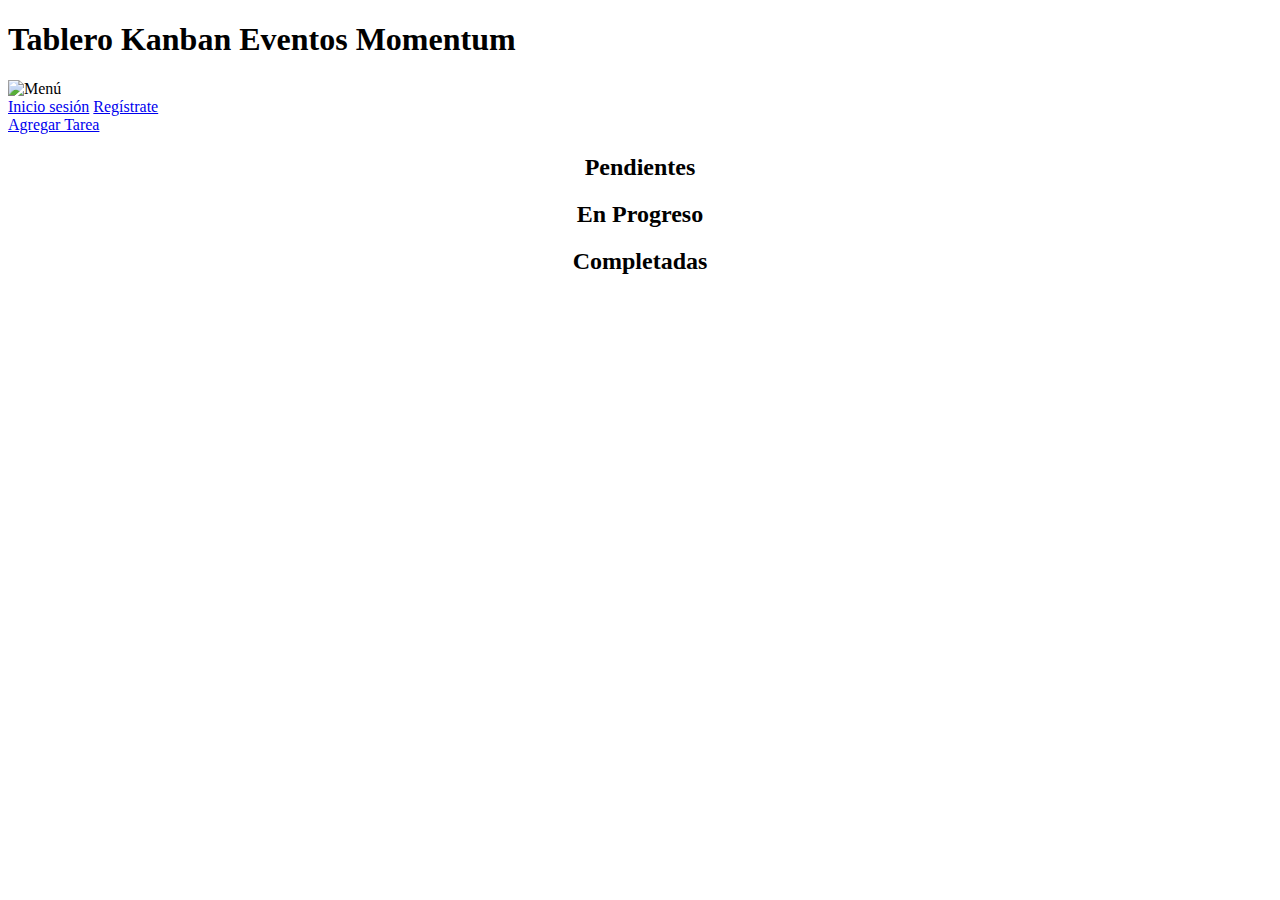
==== index.html @ bfcd9717 "primer commit" ====
<!DOCTYPE html>
<html lang="en">
<head>
    <meta charset="UTF-8">
    <meta name="viewport" content="width=device-width, initial-scale=1.0">
    <title>Tablero Kanban Eventos Momentum</title>
    <script src="https://cdn.tailwindcss.com"></script>
</head>
<style>
    #texto1{
        text-align: center;
        top: -800%;
        position: relative;

    }
    #texto2{
        text-align: center;
        top: -800%;
        position: relative;

    }
    #texto3{
        text-align: center;
        top: -800%;
        position: relative;

    }
</style>
<body class="bg-gray-600">
    <nav class="bg-gray-800 py-6 relative shadow-md">
        <div class="container mx-auto flex items-center px-8 xl:px-0">
            <div class="flex flex-grow pl-8">
                <h1 class="text-white text-2xl font-bold -ml-2">Tablero Kanban Eventos Momentum</h1>
            </div>
            <div class="flex lg:hidden">
                <img src="https://icon-library.com/images/hamburger-menu-icon-transparent/hamburger-menu-icon-transparent-3.jpg" onclick="openMenu()" alt="Menú"
                    class="w-8 h-8 object-contain cursor-pointer">
            </div>
            <div id="menu" class="z-10 lg:flex hidden flex-grow justify-between items-center absolute lg:relative lg:top-0 top-20 left-0
            bg-gray-800 w-full lg:w-auto items-center py-14 lg:py-0 px-8 sm:px-24 lg:px-0">
            <div id="botones" class="flex flex-row justify-center lg:justify-end space-x-4 pr-8">
                <a href="InicioSesion.html" class="text-white border border-white py-2 px-4 lg:py-1.5 lg:px-3 rounded-md hover:bg-white 
                hover:text-gray-800 transition duration-300 ease-in-out">Inicio sesión</a>
                <a href="Registro.html" class="text-white bg-blue-500 border border-blue-500 py-2 px-4 lg:py-1.5 lg:px-3 rounded-md hover:bg-blue-600 
                hover:border-blue-600 transition duration-300 ease-in-out">Regístrate</a>
            </div>
            </div>
        </div>
    </nav>
    <div id="botones" class="flex justify-start p-2">
        <a href="AgregarTarea.html" class="text-white bg-blue-500 border border-blue-500 py-2 px-4 rounded-md hover:bg-blue-600 
        hover:border-blue-600 transition duration-300 ease-in-out">Agregar Tarea </a>
    </div>
    <div>
        <div class="container mx-auto py-8">
            <div class="grid grid-cols-1 lg:grid-cols-3 gap-8">
                <div class="bg-white shadow-md rounded-md  p-8 py-80">
                    <h2 class="text-2xl font-bold text-gray-800"  id="texto1">Pendientes</h2>
                </div>
                <div class="bg-white shadow-md rounded-md p-8 py-80">
                    <h2 class="text-2xl font-bold text-gray-800" id="texto2">En Progreso</h2>
                </div>
                <div class="bg-white shadow-md rounded-md p-6 py-80">
                    <h2 class="text-2xl font-bold text-gray-800" id="texto3">Completadas</h2>
                </div>
            </div>
        </div>
    </div>


       

    
</body>
</html>
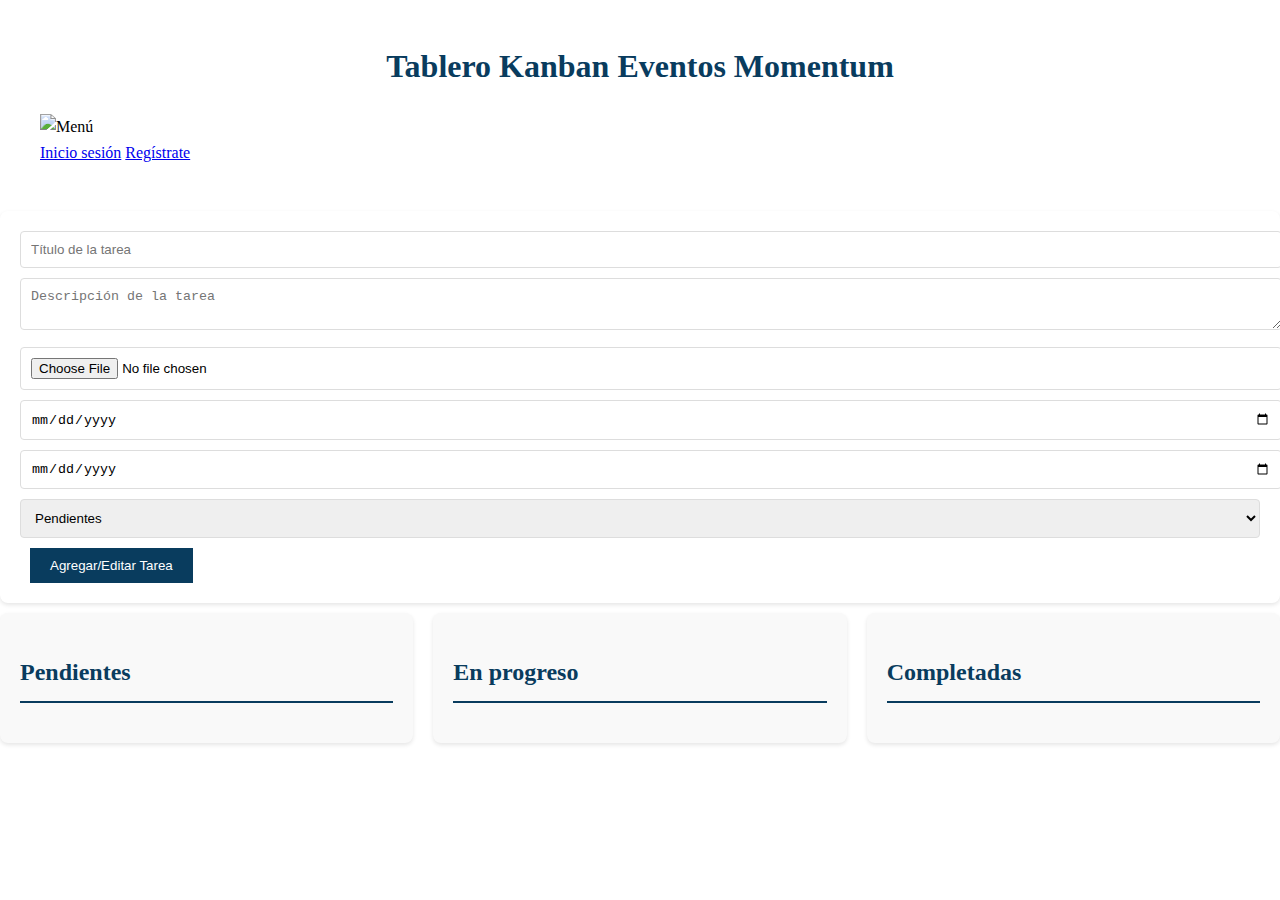
==== commit 96feab88: "Final" ====
--- a/index.html
+++ b/index.html
@@ -1,31 +1,12 @@
 <!DOCTYPE html>
-<html lang="en">
+<html lang="es">
 <head>
     <meta charset="UTF-8">
     <meta name="viewport" content="width=device-width, initial-scale=1.0">
-    <title>Tablero Kanban Eventos Momentum</title>
+    <title>Tablero Kanban</title>
+    <link rel="stylesheet" href="styles.css">
     <script src="https://cdn.tailwindcss.com"></script>
 </head>
-<style>
-    #texto1{
-        text-align: center;
-        top: -800%;
-        position: relative;
-
-    }
-    #texto2{
-        text-align: center;
-        top: -800%;
-        position: relative;
-
-    }
-    #texto3{
-        text-align: center;
-        top: -800%;
-        position: relative;
-
-    }
-</style>
 <body class="bg-gray-600">
     <nav class="bg-gray-800 py-6 relative shadow-md">
         <div class="container mx-auto flex items-center px-8 xl:px-0">
@@ -33,43 +14,49 @@
                 <h1 class="text-white text-2xl font-bold -ml-2">Tablero Kanban Eventos Momentum</h1>
             </div>
             <div class="flex lg:hidden">
-                <img src="https://icon-library.com/images/hamburger-menu-icon-transparent/hamburger-menu-icon-transparent-3.jpg" onclick="openMenu()" alt="Menú"
-                    class="w-8 h-8 object-contain cursor-pointer">
+                <img src="https://icon-library.com/images/hamburger-menu-icon-transparent/hamburger-menu-icon-transparent-3.jpg"
+                    onclick="openMenu()" alt="Menú" class="w-8 h-8 object-contain cursor-pointer">
             </div>
             <div id="menu" class="z-10 lg:flex hidden flex-grow justify-between items-center absolute lg:relative lg:top-0 top-20 left-0
             bg-gray-800 w-full lg:w-auto items-center py-14 lg:py-0 px-8 sm:px-24 lg:px-0">
-            <div id="botones" class="flex flex-row justify-center lg:justify-end space-x-4 pr-8">
-                <a href="InicioSesion.html" class="text-white border border-white py-2 px-4 lg:py-1.5 lg:px-3 rounded-md hover:bg-white 
+                <div id="botones" class="flex flex-row justify-center lg:justify-end space-x-4 pr-8">
+                    <a href="InicioS.html" class="text-white border border-white py-2 px-4 lg:py-1.5 lg:px-3 rounded-md hover:bg-white 
                 hover:text-gray-800 transition duration-300 ease-in-out">Inicio sesión</a>
-                <a href="Registro.html" class="text-white bg-blue-500 border border-blue-500 py-2 px-4 lg:py-1.5 lg:px-3 rounded-md hover:bg-blue-600 
+                    <a href="registro.html" class="text-white bg-blue-500 border border-blue-500 py-2 px-4 lg:py-1.5 lg:px-3 rounded-md hover:bg-blue-600 
                 hover:border-blue-600 transition duration-300 ease-in-out">Regístrate</a>
-            </div>
+                </div>
             </div>
         </div>
     </nav>
-    <div id="botones" class="flex justify-start p-2">
-        <a href="AgregarTarea.html" class="text-white bg-blue-500 border border-blue-500 py-2 px-4 rounded-md hover:bg-blue-600 
-        hover:border-blue-600 transition duration-300 ease-in-out">Agregar Tarea </a>
-    </div>
-    <div>
-        <div class="container mx-auto py-8">
-            <div class="grid grid-cols-1 lg:grid-cols-3 gap-8">
-                <div class="bg-white shadow-md rounded-md  p-8 py-80">
-                    <h2 class="text-2xl font-bold text-gray-800"  id="texto1">Pendientes</h2>
-                </div>
-                <div class="bg-white shadow-md rounded-md p-8 py-80">
-                    <h2 class="text-2xl font-bold text-gray-800" id="texto2">En Progreso</h2>
-                </div>
-                <div class="bg-white shadow-md rounded-md p-6 py-80">
-                    <h2 class="text-2xl font-bold text-gray-800" id="texto3">Completadas</h2>
-                </div>
+        <form id="task-form">
+            <input type="text" id="task-title" placeholder="Título de la tarea" required>
+            <textarea id="task-desc" placeholder="Descripción de la tarea" required></textarea>
+            <input type="file" id="task-image" accept="image/*">
+            <input type="date" id="start-date" required>
+            <input type="date" id="end-date" required>
+            <select id="task-status">
+                <option value="pending">Pendientes</option>
+                <option value="in-progress">En progreso</option>
+                <option value="completed">Completadas</option>
+            </select>
+            <button type="submit" class="boton">Agregar/Editar Tarea</button>
+        </form>
+        <div class="kanban-board">
+            <div class="column" id="pending" ondrop="drop(event)" ondragover="allowDrop(event)">
+                <h2>Pendientes</h2>
+                <div class="task-list"></div>
+            </div>
+            <div class="column" id="in-progress" ondrop="drop(event)" ondragover="allowDrop(event)">
+                <h2>En progreso</h2>
+                <div class="task-list"></div>
+            </div>
+            <div class="column" id="completed" ondrop="drop(event)" ondragover="allowDrop(event)">
+                <h2>Completadas</h2>
+                <div class="task-list"></div>
             </div>
         </div>
     </div>
-
-
-       
-
     
+    <script src="js/app.js"></script>
 </body>
-</html>+</html>
--- a/styles.css
+++ b/styles.css
@@ -0,0 +1,114 @@
+:root {
+    --primary-color: #093c5e;
+    --secondary-color: #8bebb3;
+}
+
+body {
+    line-height: 1.6;
+    margin: 0;
+    padding: 0;
+}
+
+.container {
+    max-width: 1200px;
+    margin: 0 auto;
+    padding: 20px;
+}
+
+h1 {
+    text-align: center;
+    color: var(--primary-color);
+}
+
+.auth-buttons {
+    display: flex;
+    justify-content: flex-end;
+    margin-bottom: 20px;
+}
+
+.boton {
+    background-color: var(--primary-color);
+    color: white;
+    border: none;
+    padding: 10px 20px;
+    margin-left: 10px;
+    cursor: pointer;
+    transition: background-color 0.3s ease;
+}
+
+.boton:hover {
+    background-color: #2980b9;
+}
+
+#task-form {
+    background-color: white;
+    padding: 20px;
+    border-radius: 8px;
+    box-shadow: 0 2px 4px rgba(0,0,0,0.1);
+    margin-bottom: 10px;
+    margin-top: 2%;
+}
+
+#task-form input,
+#task-form textarea,
+#task-form select {
+    width: 100%;
+    padding: 10px;
+    margin-bottom: 10px;
+    border: 1px solid #ddd;
+    border-radius: 4px;
+}
+
+.kanban-board {
+    display: flex;
+    justify-content: space-between;
+    gap: 20px;
+}
+
+.column {
+    flex: 1;
+    background-color: #f9f9f9;
+    border-radius: 8px;
+    padding: 20px;
+    box-shadow: 0 2px 4px rgba(0,0,0,0.1);
+}
+
+.column h2 {
+    color: var(--primary-color);
+    border-bottom: 2px solid var(--primary-color);
+    padding-bottom: 10px;
+}
+
+.task {
+    background-color: white;
+    border-radius: 4px;
+    padding: 15px;
+    margin-bottom: 10px;
+    box-shadow: 0 1px 3px rgba(0,0,0,0.1);
+}
+
+.task img {
+    max-width: 100%;
+    height: auto;
+    margin-top: 10px;
+}
+
+.task-actions {
+    display: flex;
+    justify-content: flex-end;
+    margin-top: 10px;
+}
+
+.task-actions button {
+    margin-left: 5px;
+}
+
+@media (max-width: 768px) {
+    .kanban-board {
+        flex-direction: column;
+    }
+
+    .column {
+        margin-bottom: 20px;
+    }
+}